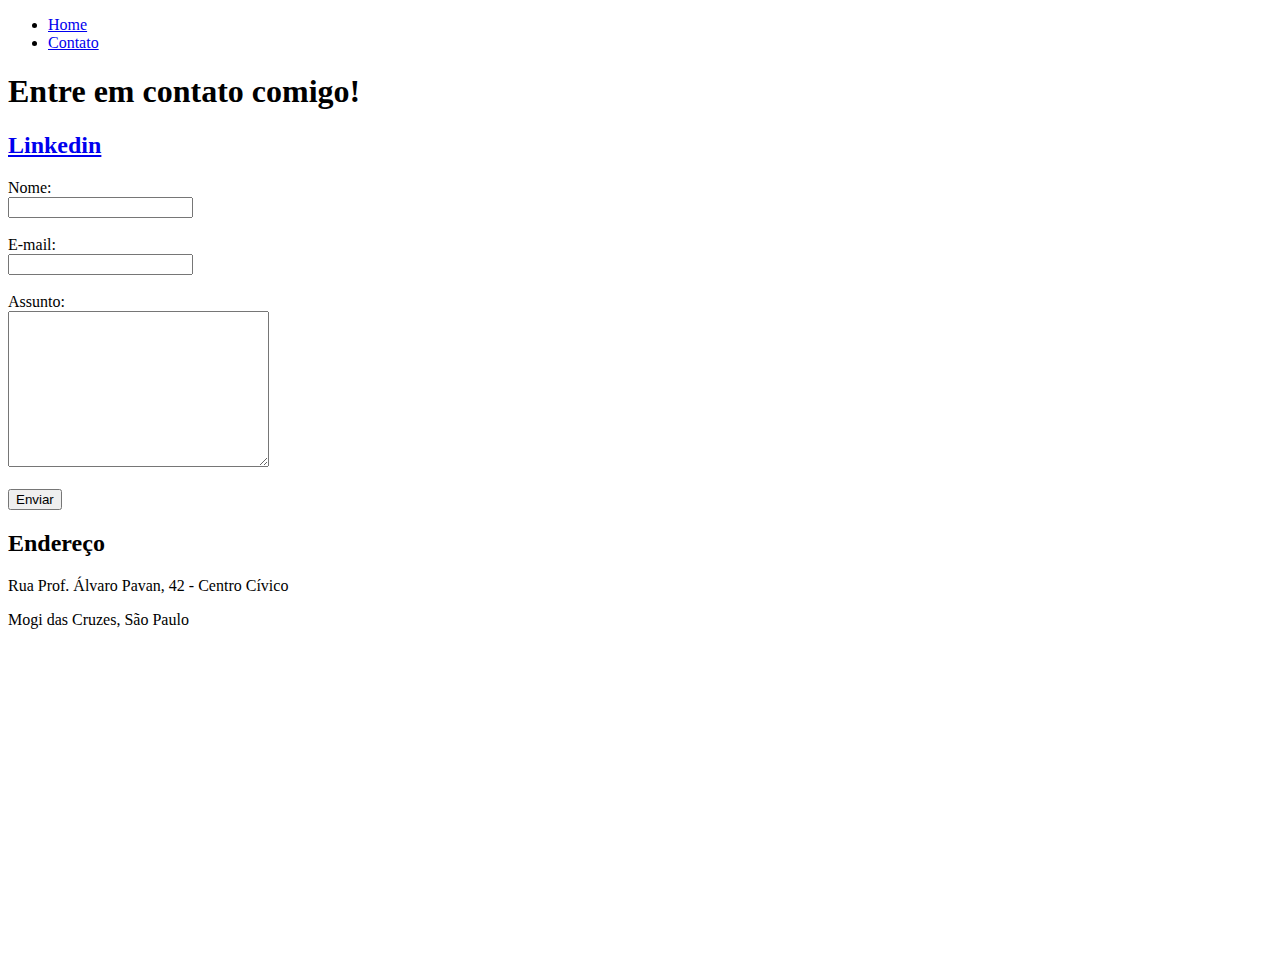
==== contato.html @ 90515887 "Criando html base da aplicação" ====
<!DOCTYPE html>
<html lang="pt-BR">

<head>
    <meta charset="UTF-8">
    <meta http-equiv="X-UA-Compatible" content="IE=edge">
    <meta name="viewport" content="width=device-width, initial-scale=1.0">
    <title>Contato</title>
</head>

<body>
    <ul>
        <li><a href="index.html">Home</a></li>
        <li><a href="./contato.html">Contato</a></li>
    </ul>
    <h1>Entre em contato comigo!</h1>
    <h2><a href="http://linkedin.com/in/felpschneider" target="_blank">Linkedin</a></h2>

    <form>
        <label for="nome">Nome:</label> <br>
        <input type="text" id="nome">
        <br>
        <br>
        <label for="email">E-mail:</label> <br>
        <input type="text" id="email">
        <br>
        <br>
        <label for="assunto">Assunto:</label><br>
        <textarea name="assunto" id="assunto" cols="30" rows="10"></textarea>
        <br>
        <br>
        <button>Enviar</button>
    </form>

    <h2>Endereço</h2>

    <p>Rua Prof. Álvaro Pavan, 42 - Centro Cívico</p>
    <p>Mogi das Cruzes, São Paulo</p>
    <iframe
        src="https://www.google.com/maps/embed?pb=!1m18!1m12!1m3!1d3658.5043892523954!2d-46.18189908553387!3d-23.514354465742024!2m3!1f0!2f0!3f0!3m2!1i1024!2i768!4f13.1!3m3!1m2!1s0x94cdd83b468eb659%3A0xa5a9a1547f88e19c!2sR.%20Prof.%20%C3%81lvaro%20Pavan%2C%2042%20-%20Centro%20C%C3%ADvico%2C%20Mogi%20das%20Cruzes%20-%20SP%2C%2008780-430!5e0!3m2!1spt-BR!2sbr!4v1658416249381!5m2!1spt-BR!2sbr"
        width="450" height="300" style="border:0;" allowfullscreen="" loading="lazy"
        referrerpolicy="no-referrer-when-downgrade"></iframe>
</body>

</html>
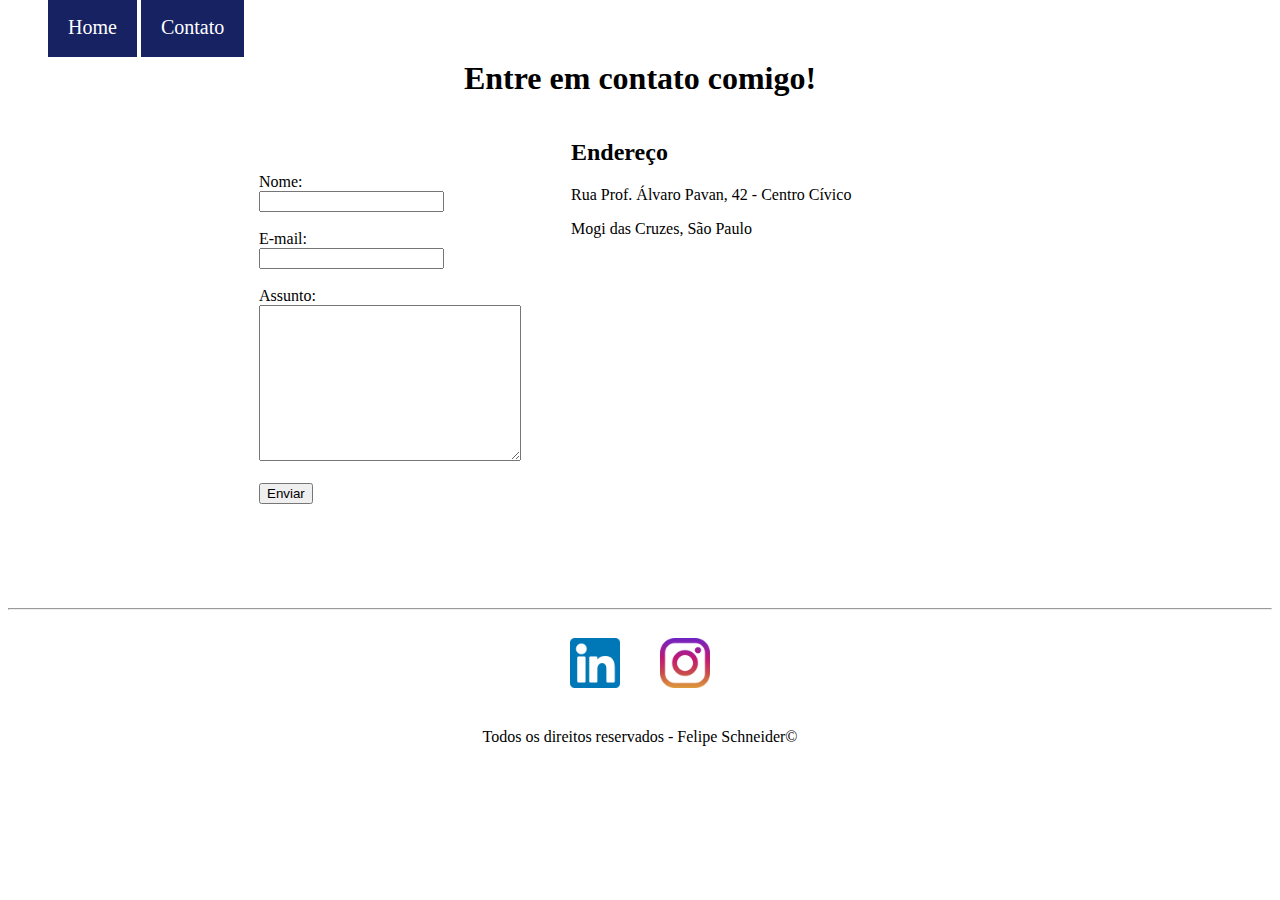
==== commit 7c3fd88d: "implementando css do site" ====
--- a/contato.html
+++ b/contato.html
@@ -6,40 +6,60 @@
     <meta http-equiv="X-UA-Compatible" content="IE=edge">
     <meta name="viewport" content="width=device-width, initial-scale=1.0">
     <title>Contato</title>
+    <link rel="stylesheet" href="./assets/css/style.css">
 </head>
 
 <body>
-    <ul>
+    <ul id="menu">
         <li><a href="index.html">Home</a></li>
         <li><a href="./contato.html">Contato</a></li>
     </ul>
-    <h1>Entre em contato comigo!</h1>
-    <h2><a href="http://linkedin.com/in/felpschneider" target="_blank">Linkedin</a></h2>
+    <h1 class="center">Entre em contato comigo!</h1>
 
-    <form>
-        <label for="nome">Nome:</label> <br>
-        <input type="text" id="nome">
-        <br>
-        <br>
-        <label for="email">E-mail:</label> <br>
-        <input type="text" id="email">
-        <br>
-        <br>
-        <label for="assunto">Assunto:</label><br>
-        <textarea name="assunto" id="assunto" cols="30" rows="10"></textarea>
-        <br>
-        <br>
-        <button>Enviar</button>
-    </form>
+    <div class="container mb-50">
+        <div>
+            <form>
+                <label for="nome">Nome:</label> <br>
+                <input type="text" id="nome">
+                <br>
+                <br>
+                <label for="email">E-mail:</label> <br>
+                <input type="text" id="email">
+                <br>
+                <br>
+                <label for="assunto">Assunto:</label><br>
+                <textarea name="assunto" id="assunto" cols="30" rows="10"></textarea>
+                <br>
+                <br>
+                <button>Enviar</button>
+            </form>
+        </div>
 
-    <h2>Endereço</h2>
+        <div class="endereco">
+            <h2>Endereço</h2>
 
-    <p>Rua Prof. Álvaro Pavan, 42 - Centro Cívico</p>
-    <p>Mogi das Cruzes, São Paulo</p>
-    <iframe
-        src="https://www.google.com/maps/embed?pb=!1m18!1m12!1m3!1d3658.5043892523954!2d-46.18189908553387!3d-23.514354465742024!2m3!1f0!2f0!3f0!3m2!1i1024!2i768!4f13.1!3m3!1m2!1s0x94cdd83b468eb659%3A0xa5a9a1547f88e19c!2sR.%20Prof.%20%C3%81lvaro%20Pavan%2C%2042%20-%20Centro%20C%C3%ADvico%2C%20Mogi%20das%20Cruzes%20-%20SP%2C%2008780-430!5e0!3m2!1spt-BR!2sbr!4v1658416249381!5m2!1spt-BR!2sbr"
-        width="450" height="300" style="border:0;" allowfullscreen="" loading="lazy"
-        referrerpolicy="no-referrer-when-downgrade"></iframe>
+            <p>Rua Prof. Álvaro Pavan, 42 - Centro Cívico</p>
+            <p>Mogi das Cruzes, São Paulo</p>
+
+            <iframe
+                src="https://www.google.com/maps/embed?pb=!1m18!1m12!1m3!1d3658.5043892523954!2d-46.18189908553387!3d-23.514354465742024!2m3!1f0!2f0!3f0!3m2!1i1024!2i768!4f13.1!3m3!1m2!1s0x94cdd83b468eb659%3A0xa5a9a1547f88e19c!2sR.%20Prof.%20%C3%81lvaro%20Pavan%2C%2042%20-%20Centro%20C%C3%ADvico%2C%20Mogi%20das%20Cruzes%20-%20SP%2C%2008780-430!5e0!3m2!1spt-BR!2sbr!4v1658416249381!5m2!1spt-BR!2sbr"
+                width="450" height="300" style="border:0;" allowfullscreen="" loading="lazy"
+                referrerpolicy="no-referrer-when-downgrade"></iframe>
+        </div>
+    </div>
+    <hr>
+    <footer>
+        <div class="container">
+            <a href="http://linkedin.com/in/felpschneider" target="_blank"><img src="./assets/img/linkedin_logo.png"
+                    alt="logo do linkedin" class="social-media"></a>
+
+            <a href="http://instagram.com/felpschneider" target="_blank"><img src="./assets/img/instagram_logo.png"
+                    alt="logo do instagram" class="social-media"></a>
+        </div>
+
+        <p class="center">Todos os direitos reservados - Felipe Schneider&copy;</p>
+
+    </footer>
 </body>
 
 </html>--- a/assets/css/style.css
+++ b/assets/css/style.css
@@ -0,0 +1,57 @@
+/* Estilos aplicados à pagina index.html */
+
+.center{
+    text-align: center;
+}
+
+.container{
+    display: flex;
+    flex-flow: row;
+    justify-content: center;
+    align-items: center;
+}
+
+#menu li{
+    display: inline;
+    padding: 20px;
+    background-color: #172262;
+
+}
+
+#menu li a{
+    text-decoration: none;
+    color: white;
+    font-size: 20px;
+}
+
+#menu li a:hover{
+    color: #808080;
+}
+
+.texto, .imagem{
+    padding: 30px;
+}
+
+.social-media{
+    width: 50px;
+    height: 50px;
+    padding: 20px;
+}
+
+.font{
+    font-size: 28px;
+}
+
+.justify{
+    text-align: justify;
+}
+
+/* Estilos aplicados à pagina contato.html */
+
+.endereco{
+    margin-left: 50px;
+}
+
+.mb-50{
+    margin-bottom: 50px;
+}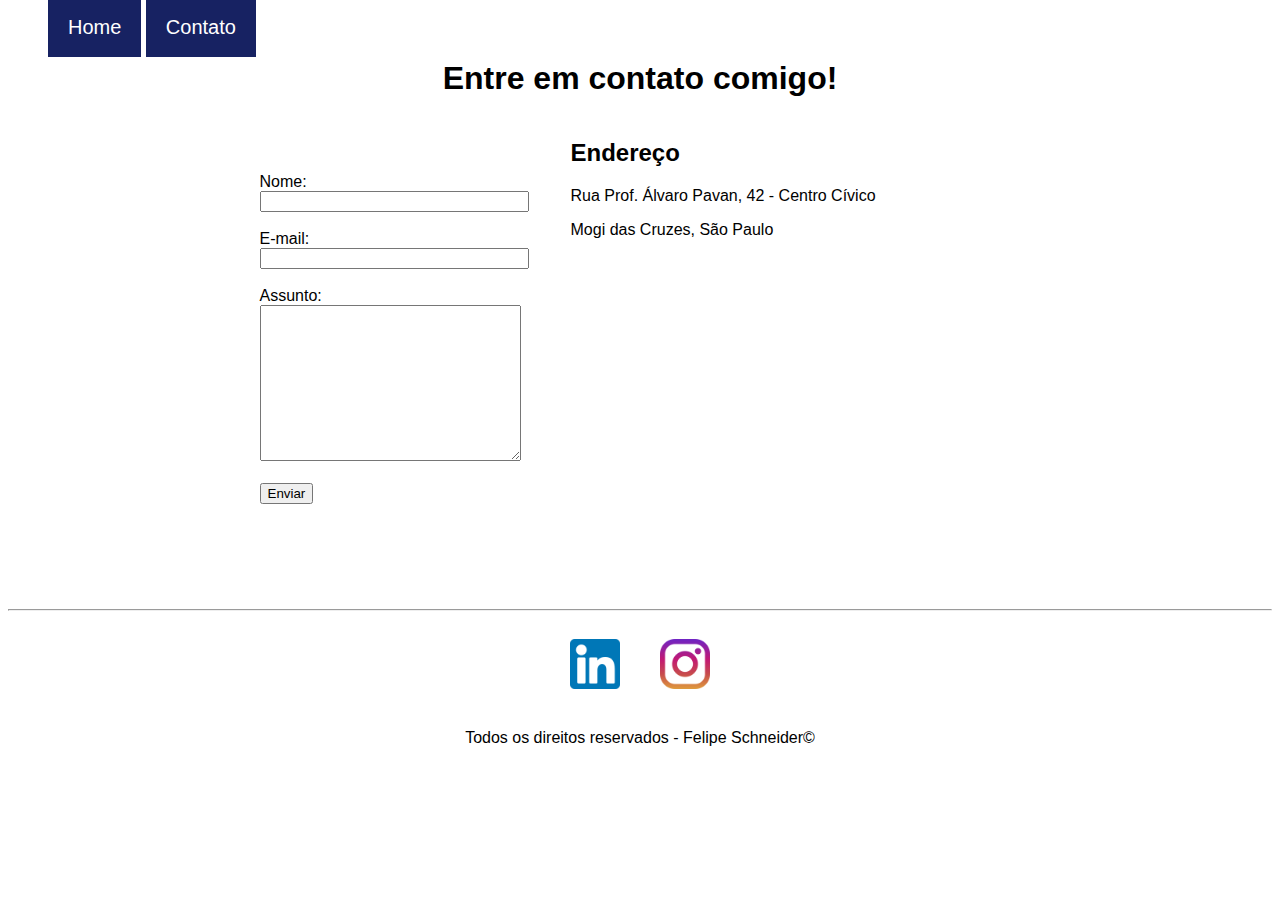
==== commit 0421a553: "Desenvolvendo javascript do site" ====
--- a/contato.html
+++ b/contato.html
@@ -20,18 +20,18 @@
         <div>
             <form>
                 <label for="nome">Nome:</label> <br>
-                <input type="text" id="nome">
-                <br>
+                <input type="text" id="nome" onkeyup='validaNome()'>
+                <div id="txtNome"></div>
                 <br>
                 <label for="email">E-mail:</label> <br>
-                <input type="text" id="email">
-                <br>
+                <input type="text" id="email" onkeyup="validaEmail()">
+                <div id="txtEmail"></div>
                 <br>
                 <label for="assunto">Assunto:</label><br>
-                <textarea name="assunto" id="assunto" cols="30" rows="10"></textarea>
+                <textarea name="assunto" id="assunto" cols="30" rows="10" onkeyup="validaAssunto()"></textarea>
+                <div id="txtAssunto"></div>
                 <br>
-                <br>
-                <button>Enviar</button>
+                <button onclick="enviar()">Enviar</button>
             </form>
         </div>
 
@@ -44,7 +44,7 @@
             <iframe
                 src="https://www.google.com/maps/embed?pb=!1m18!1m12!1m3!1d3658.5043892523954!2d-46.18189908553387!3d-23.514354465742024!2m3!1f0!2f0!3f0!3m2!1i1024!2i768!4f13.1!3m3!1m2!1s0x94cdd83b468eb659%3A0xa5a9a1547f88e19c!2sR.%20Prof.%20%C3%81lvaro%20Pavan%2C%2042%20-%20Centro%20C%C3%ADvico%2C%20Mogi%20das%20Cruzes%20-%20SP%2C%2008780-430!5e0!3m2!1spt-BR!2sbr!4v1658416249381!5m2!1spt-BR!2sbr"
                 width="450" height="300" style="border:0;" allowfullscreen="" loading="lazy"
-                referrerpolicy="no-referrer-when-downgrade"></iframe>
+                referrerpolicy="no-referrer-when-downgrade" id="mapa" onmousemove="mapaZoom()" onmouseout="mapaNormal()"></iframe>
         </div>
     </div>
     <hr>
@@ -60,6 +60,8 @@
         <p class="center">Todos os direitos reservados - Felipe Schneider&copy;</p>
 
     </footer>
+
+    <script src="./assets/js/script.js"></script>
 </body>
 
 </html>--- a/assets/css/style.css
+++ b/assets/css/style.css
@@ -1,5 +1,10 @@
 /* Estilos aplicados à pagina index.html */
 
+@import url('https://fonts.googleapis.com/css2?family=Inconsolata&family=Kdam+Thmor+Pro&display=swap');
+
+*{
+    font-family: 'Roboto', sans-serif;
+}
 .center{
     text-align: center;
 }
